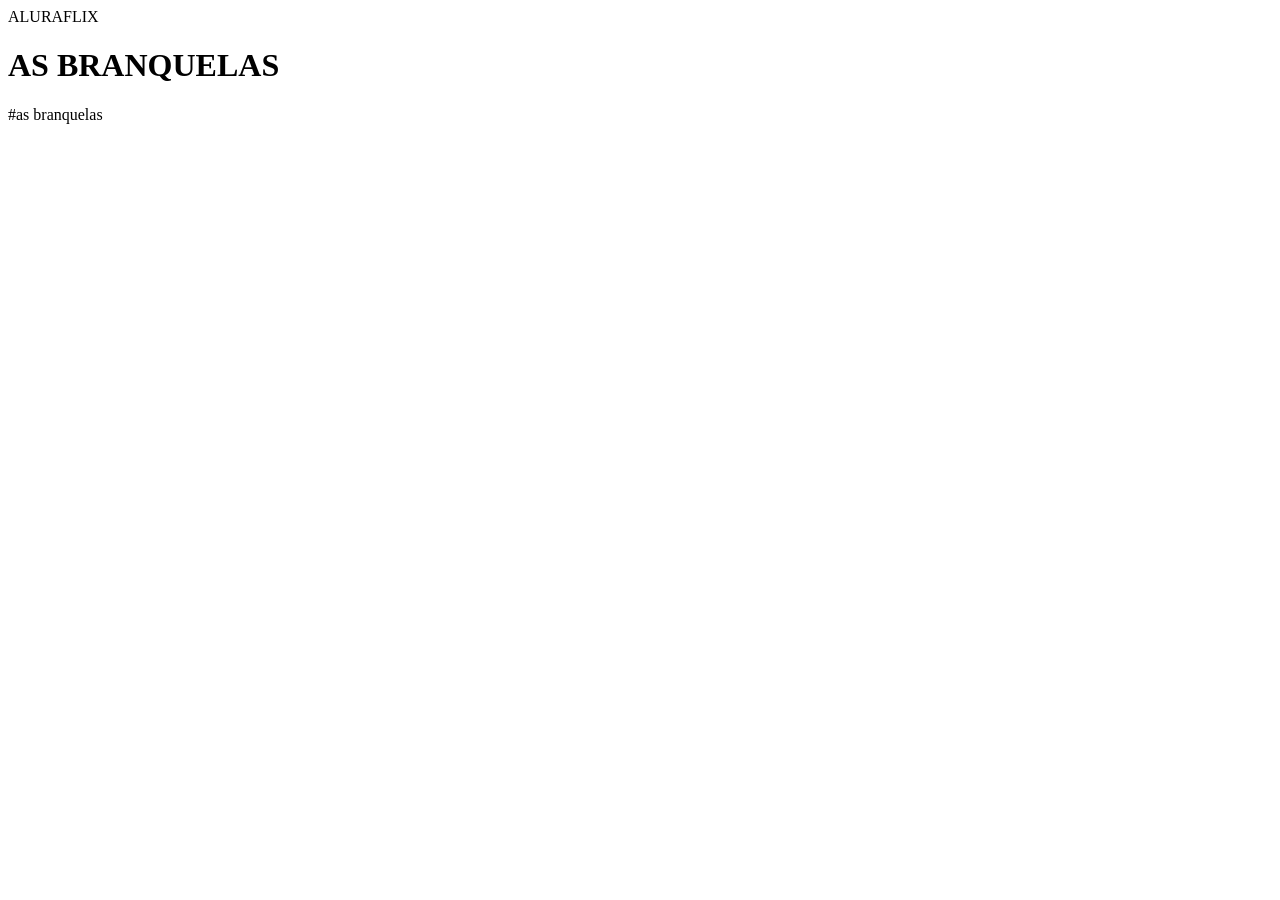
==== inderx.html @ 2f9e7322 "." ====
<body>
    <header>ALURAFLIX</header>


    <h1>AS BRANQUELAS</h1>
    <p>#as branquelas</p>

    <iframe width="560" height="315" src="https://www.youtube.com/watch?v=1l5_qOdjCNY&list=PL-t1336xq7yl0vPzkkqqFzWMloIKB5Y5v" title="YouTube video player" frameborder="0" allow="accelerometer; autoplay; clipboard-write; encrypted-media; gyroscope; picture-in-picture; web-share" referrerpolicy="strict-origin-when-cross-origin" allowfullscreen></iframe>

</body>
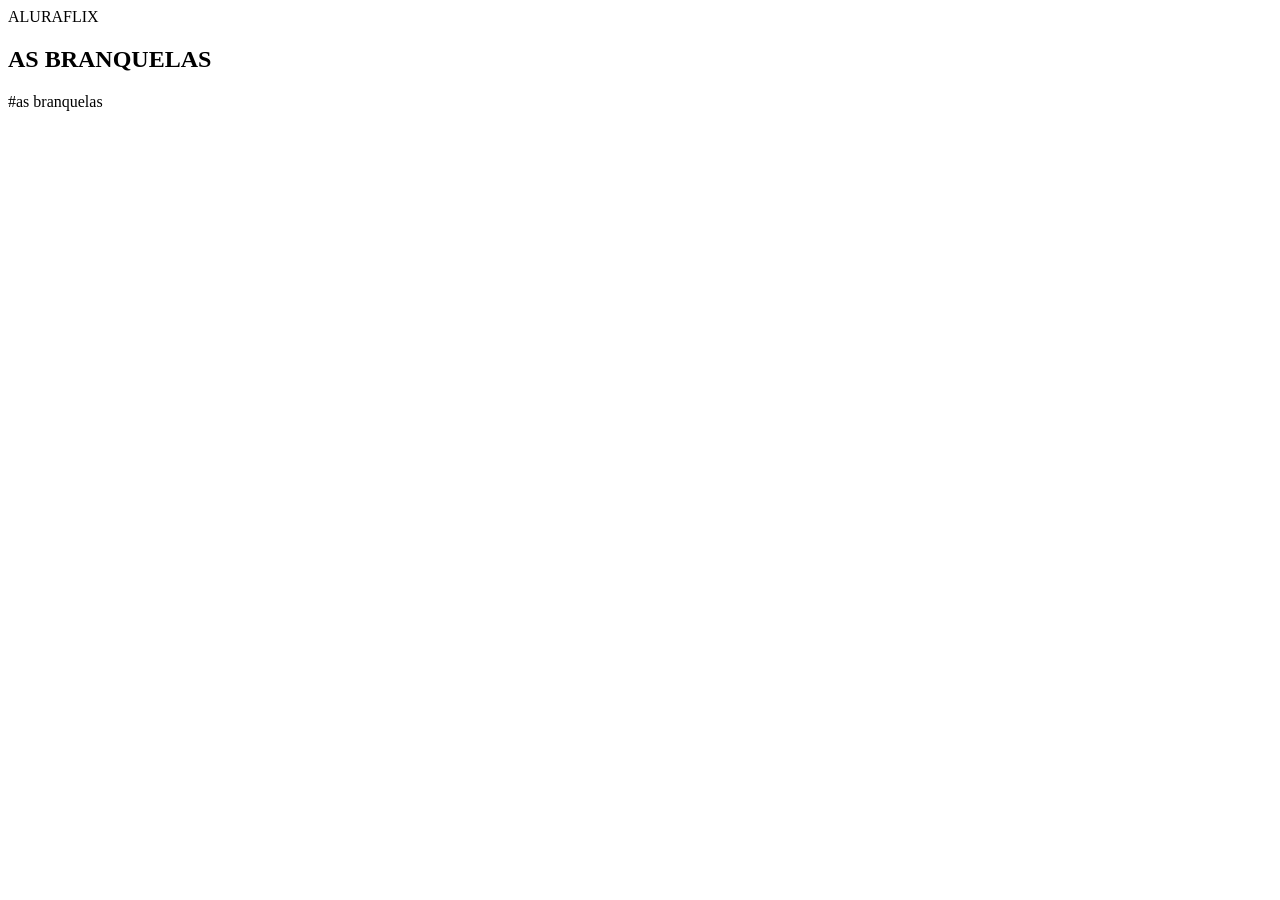
==== commit b8da0b4e: "." ====
--- a/inderx.html
+++ b/inderx.html
@@ -1,5 +1,14 @@
+<html lang="pt-BR">
+<head>
+    <link rel="stylesheet" href="styles.css">
+    <title>Aluraflix</title>
+</head>
+
 <body>
     <header>ALURAFLIX</header>
+
+    <section>
+        <div>
 
 
     <h1>AS BRANQUELAS</h1>
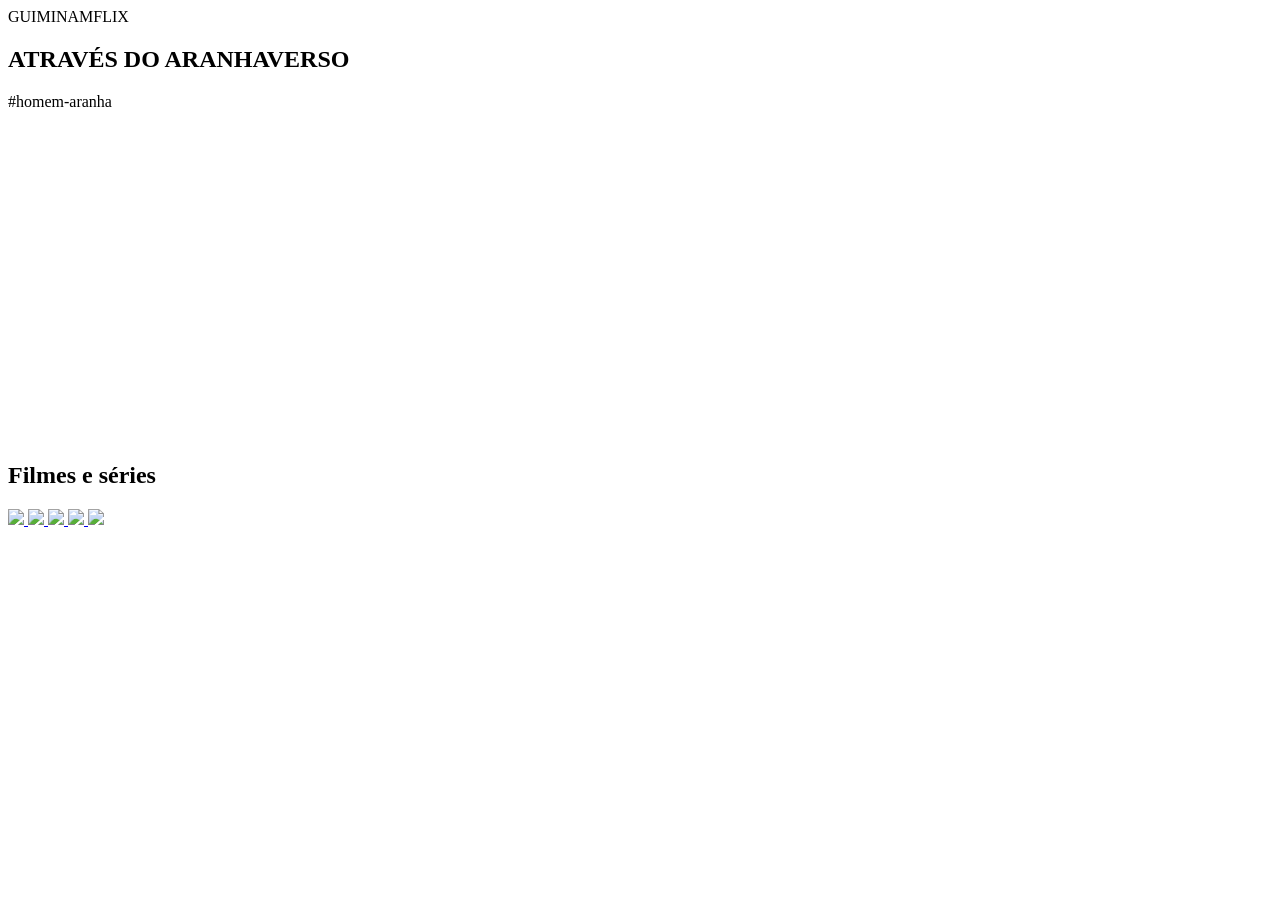
==== commit 8bd9d4d4: "." ====
--- a/inderx.html
+++ b/inderx.html
@@ -1,19 +1,53 @@
 <html lang="pt-BR">
+
 <head>
     <link rel="stylesheet" href="styles.css">
-    <title>Aluraflix</title>
+    <link rel="preconnect" href="https://fonts.googleapis.com">
+    <link rel="preconnect" href="https://fonts.gstatic.com" crossorigin>
+    <link
+        href="https://fonts.googleapis.com/css2?family=Chakra+Petch:ital,wght@0,300;0,400;0,500;0,600;0,700;1,300;1,400;1,500;1,600;1,700&display=swap"
+        rel="stylesheet">
+    <title>Guiminamflix</title>
 </head>
 
 <body>
-    <header>ALURAFLIX</header>
+    <header>GUIMINAMFLIX</header>
 
-    <section>
+    <section class="chamada">
+        <div class="chamada-texto">
+            <h1>ATRAVÉS DO ARANHAVERSO</h1>
+            <p>#homem-aranha</p>
+        </div>
+
         <div>
+            <iframe width="560" height="315" src="https://www.youtube.com/embed/gt_fAE1Eg2Q?si=EEv-tsY_b1B2OwKE"
+                title="YouTube video player" frameborder="0"
+                allow="accelerometer; autoplay; clipboard-write; encrypted-media; gyroscope; picture-in-picture; web-share"
+                referrerpolicy="strict-origin-when-cross-origin" allowfullscreen></iframe>
+        </div>
+    </section>
 
+    <section class="categoria">
+        <h2>Filmes e séries</h2>
+        <div class="categoria-videos">
+            <a href="https://www.youtube.com/watch?v=cs15QqG6Gjc">
+                <img src="https://img.youtube.com/vi/cs15QqG6Gjc/maxresdefault.jpg" />
+            </a>
+            <a href="https://www.youtube.com/watch?v=nCmIwcycUJ8">
+                <img src="https://img.youtube.com/vi/nCmIwcycUJ8/maxresdefault.jpg" />
+            </a>
+            <a href="https://www.youtube.com/watch?v=FvRmEapoHRc">
+                <img src="https://img.youtube.com/vi/FvRmEapoHRc/maxresdefault.jpg" />
+            </a>
+            <a href="https://www.youtube.com/watch?v=Ipkw_hWW-Hw">
+                <img src="https://img.youtube.com/vi/Ipkw_hWW-Hw/maxresdefault.jpg" />
+            </a>
+            <a href="https://www.youtube.com/watch?v=d4DzMNGoyis">
+                <img src="https://img.youtube.com/vi/d4DzMNGoyis/maxresdefault.jpg" />
+            </a>
+        </div>
+    </section>
 
-    <h1>AS BRANQUELAS</h1>
-    <p>#as branquelas</p>
+</body>
 
-    <iframe width="560" height="315" src="https://www.youtube.com/watch?v=1l5_qOdjCNY&list=PL-t1336xq7yl0vPzkkqqFzWMloIKB5Y5v" title="YouTube video player" frameborder="0" allow="accelerometer; autoplay; clipboard-write; encrypted-media; gyroscope; picture-in-picture; web-share" referrerpolicy="strict-origin-when-cross-origin" allowfullscreen></iframe>
-
-</body>+</html>
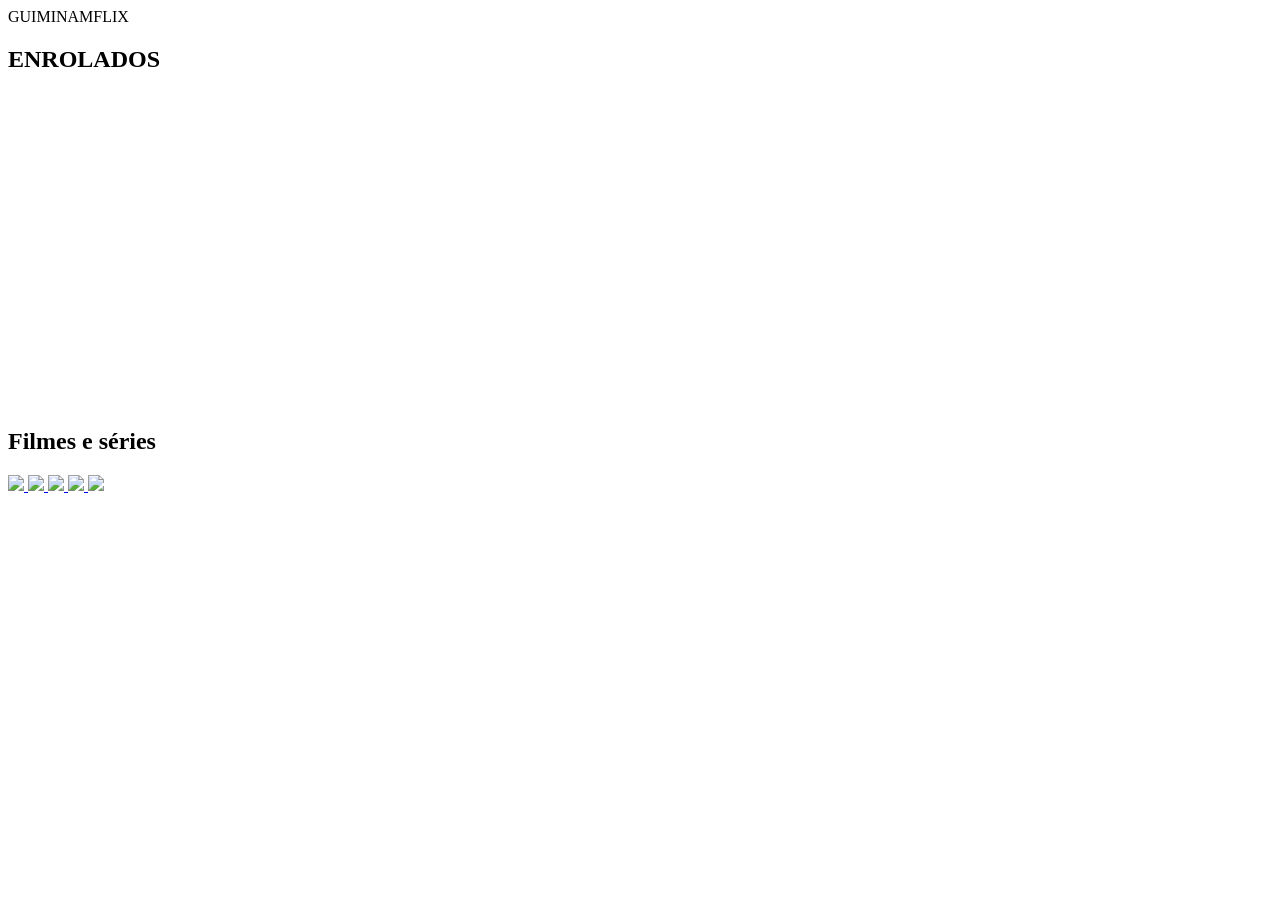
==== commit c832a2ef: "." ====
--- a/inderx.html
+++ b/inderx.html
@@ -15,12 +15,12 @@
 
     <section class="chamada">
         <div class="chamada-texto">
-            <h1>ATRAVÉS DO ARANHAVERSO</h1>
-            <p>#homem-aranha</p>
+            <h1>ENROLADOS</h1>
+            <p><div id="enrolados"></div></p>
         </div>
 
         <div>
-            <iframe width="560" height="315" src="https://www.youtube.com/embed/gt_fAE1Eg2Q?si=EEv-tsY_b1B2OwKE"
+            <iframe width="560" height="315" src="https://youtu.be/j5-s3ljJ75E?si=nySAdzqiR9fx6HBh"
                 title="YouTube video player" frameborder="0"
                 allow="accelerometer; autoplay; clipboard-write; encrypted-media; gyroscope; picture-in-picture; web-share"
                 referrerpolicy="strict-origin-when-cross-origin" allowfullscreen></iframe>
@@ -30,12 +30,12 @@
     <section class="categoria">
         <h2>Filmes e séries</h2>
         <div class="categoria-videos">
-            <a href="https://www.youtube.com/watch?v=cs15QqG6Gjc">
-                <img src="https://img.youtube.com/vi/cs15QqG6Gjc/maxresdefault.jpg" />
+            <a href="https://youtu.be/tbQdyaiydkI?si=_X_UwTts3sIwsdk0">
+                <img src="https://i.ytimg.com/vi/tbQdyaiydkI/hq720.jpg?sqp=-oaymwEXCNAFEJQDSFryq4qpAwkIARUAAIhCGAE=&rs=AOn4CLBwPw0JMMGIUjdZnp9laMgJT-pC_w" />
             </a>
-            <a href="https://www.youtube.com/watch?v=nCmIwcycUJ8">
-                <img src="https://img.youtube.com/vi/nCmIwcycUJ8/maxresdefault.jpg" />
-            </a>
+            <a href="https://youtu.be/yygycbPNjAI?si=EZUJBmzk3LFZuVJn">
+                <img src=" https://www.youtube.com/watch?v=yygycbPNjAI&pp=ygUPcmFjaW9uYWlzIHNlcmll">
+                
             <a href="https://www.youtube.com/watch?v=FvRmEapoHRc">
                 <img src="https://img.youtube.com/vi/FvRmEapoHRc/maxresdefault.jpg" />
             </a>
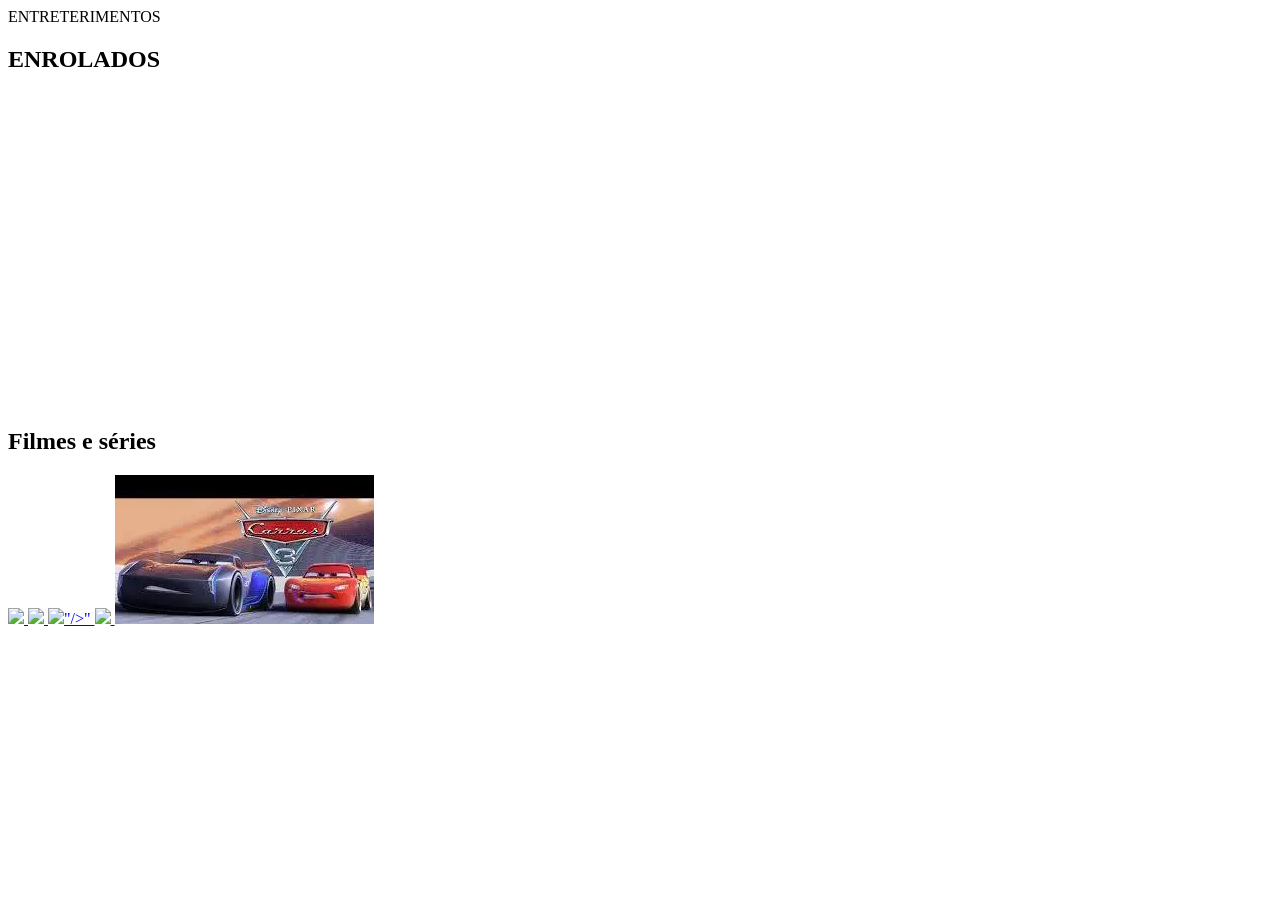
==== commit 3605877b: "." ====
--- a/inderx.html
+++ b/inderx.html
@@ -11,7 +11,7 @@
 </head>
 
 <body>
-    <header>GUIMINAMFLIX</header>
+    <header>ENTRETERIMENTOS</header>
 
     <section class="chamada">
         <div class="chamada-texto">
@@ -34,16 +34,16 @@
                 <img src="https://i.ytimg.com/vi/tbQdyaiydkI/hq720.jpg?sqp=-oaymwEXCNAFEJQDSFryq4qpAwkIARUAAIhCGAE=&rs=AOn4CLBwPw0JMMGIUjdZnp9laMgJT-pC_w" />
             </a>
             <a href="https://youtu.be/yygycbPNjAI?si=EZUJBmzk3LFZuVJn">
-                <img src=" https://www.youtube.com/watch?v=yygycbPNjAI&pp=ygUPcmFjaW9uYWlzIHNlcmll">
-                
-            <a href="https://www.youtube.com/watch?v=FvRmEapoHRc">
-                <img src="https://img.youtube.com/vi/FvRmEapoHRc/maxresdefault.jpg" />
+                <img src="https://i.ytimg.com/vi/yygycbPNjAI/hq720.jpg?sqp=-oaymwEXCNAFEJQDSFryq4qpAwkIARUAAIhCGAE=&rs=AOn4CLCoCwOHMN0vGl0ZFxRA4M6_tvUCsA">
+            </a>   
+            <a href="https://youtu.be/JIrItNArTF8?si=N0kjSNfnRfTKV4gC">
+                <img src="https://i.ytimg.com/vi/lxgmjHRmu14/hq720.jpg?sqp=-oaymwEnCNAFEJQDSFryq4qpAxkIARUAAIhCGAHYAQHiAQoIGBACGAY4AUAB&amp;rs=AOn4CLDFK9o1pn1oa8tWXJ4PFW3lKmy6hQ"/>"/>"
             </a>
-            <a href="https://www.youtube.com/watch?v=Ipkw_hWW-Hw">
-                <img src="https://img.youtube.com/vi/Ipkw_hWW-Hw/maxresdefault.jpg" />
+            <a href="https://youtu.be/GYLnMgHJ2GI?si=pDNoXlLLzUTJltt_">
+                <img src="https://encrypted-tbn1.gstatic.com/images?q=tbn:ANd9GcTvqSL_p6Oa_flrFAxN8mdlZmWDGknQjZoJRcpsKOryiOkk2BAB1vu9abjS9-wA5c0tSV70bu-1wsL_dWrpIWfAQawmGMiJoNRFRmFYnEvKVg" />
             </a>
-            <a href="https://www.youtube.com/watch?v=d4DzMNGoyis">
-                <img src="https://img.youtube.com/vi/d4DzMNGoyis/maxresdefault.jpg" />
+            <a href="https://youtu.be/O_EaVQJ8fRY?si=5PKqmDXqJLN-GwL7">
+                <img src="[data-uri]" />
             </a>
         </div>
     </section>
